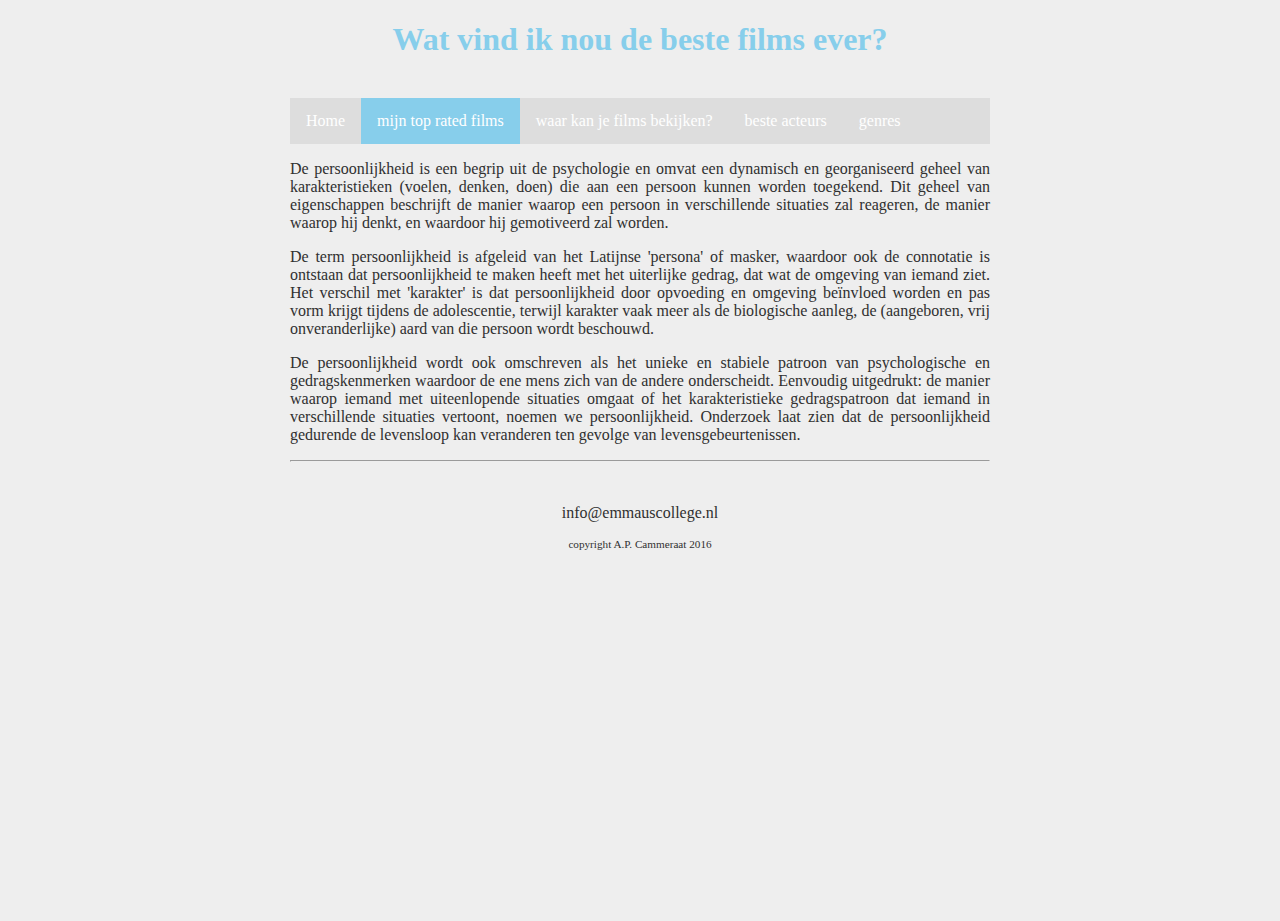
==== toprated.html @ 5ad248bd "Create toprated.html" ====
<!DOCTYPE html>

<html>

    <head>
        <link rel="stylesheet" href="style.css" />
        <title>jada website films</title>
        <meta charset="utf-8" />
    </head>
    
    <body>
        <main>
            <header>
                <h1>Wat vind ik nou de beste films ever?</h1>
                <br>
            </header>
            
            <nav>
                <ul>
                    <li><a href="index.html">Home</a></li>
                    <li><a class="active" href="toprated.html">mijn top rated films</a></li>
                    <li><a href="servers.html">waar kan je films bekijken?</a></li>
                    <li><a href="acteurs.html">beste acteurs</a></li>
                    <li><a href="genres.html">genres</a></li>
                </ul>
            </nav>
            
            
            <article>
                <div class=rated>
                <p>De persoonlijkheid is een begrip uit de psychologie en omvat een dynamisch en georganiseerd geheel van karakteristieken (voelen, denken, doen) die aan een persoon kunnen worden toegekend. Dit geheel van eigenschappen beschrijft de manier waarop een persoon in verschillende situaties zal reageren, de manier waarop hij denkt, en waardoor hij gemotiveerd zal worden.</p>
                <p>De term persoonlijkheid is afgeleid van het Latijnse 'persona' of masker, waardoor ook de connotatie is ontstaan dat persoonlijkheid te maken heeft met het uiterlijke gedrag, dat wat de omgeving van iemand ziet. Het verschil met 'karakter' is dat persoonlijkheid door opvoeding en omgeving beïnvloed worden en pas vorm krijgt tijdens de adolescentie, terwijl karakter vaak meer als de biologische aanleg, de (aangeboren, vrij onveranderlijke) aard van die persoon wordt beschouwd.</p>
                <p>De persoonlijkheid wordt ook omschreven als het unieke en stabiele patroon van psychologische en gedragskenmerken waardoor de ene mens zich van de andere onderscheidt. Eenvoudig uitgedrukt: de manier waarop iemand met uiteenlopende situaties omgaat of het karakteristieke gedragspatroon dat iemand in verschillende situaties vertoont, noemen we persoonlijkheid. Onderzoek laat zien dat de persoonlijkheid gedurende de levensloop kan veranderen ten gevolge van levensgebeurtenissen.</p>
                </div>
            </article>
        
            <footer>
                <hr/>
                <br>
                <p>info@emmauscollege.nl</p>
                <p class="smalltext">copyright A.P. Cammeraat 2016</p>
                <br>
            </footer>
        
        </main>
    
    </body>

</html>
---- style.css ----
/* Basislayout */

html, body {
    height: 100%;
    padding: 0;
    background-color: #EEEEEE;  
    
    color: #303030;
    font: Verdana, Arial, Sans-Serif;
}


main {
    margin: 0 auto;
    width: 700px;
    position: relative;
}


article {
    text-align: justify;
}


header {
    color: skyblue;
    text-align: center;
}


footer {
    text-align: center;
    padding-bottom: 10px;
}


/* specifieke stijlen */

img.zweefLinks {
    float: left;
    margin-right: 15px;
}

.smalltext {
    font-size: 0.7em;
}

a {
    color: skyblue;
    text-decoration: none;
}

a:hover {
    text-decoration: underline;
}


/* navigatiebalk */
nav ul {
    list-style-type: none;
    margin: auto;
    padding: 0;
    background-color: #dddddd;
    overflow: hidden;
}

nav ul li {
    float: left;
}

nav li a {
    display: block;
    color: white;
    text-align: center;
    padding: 14px 16px;
    text-decoration: none;
}

nav li a:hover {
    background-color: #aaaaaa;
}

nav li a.active {
    background-color: skyblue;
}
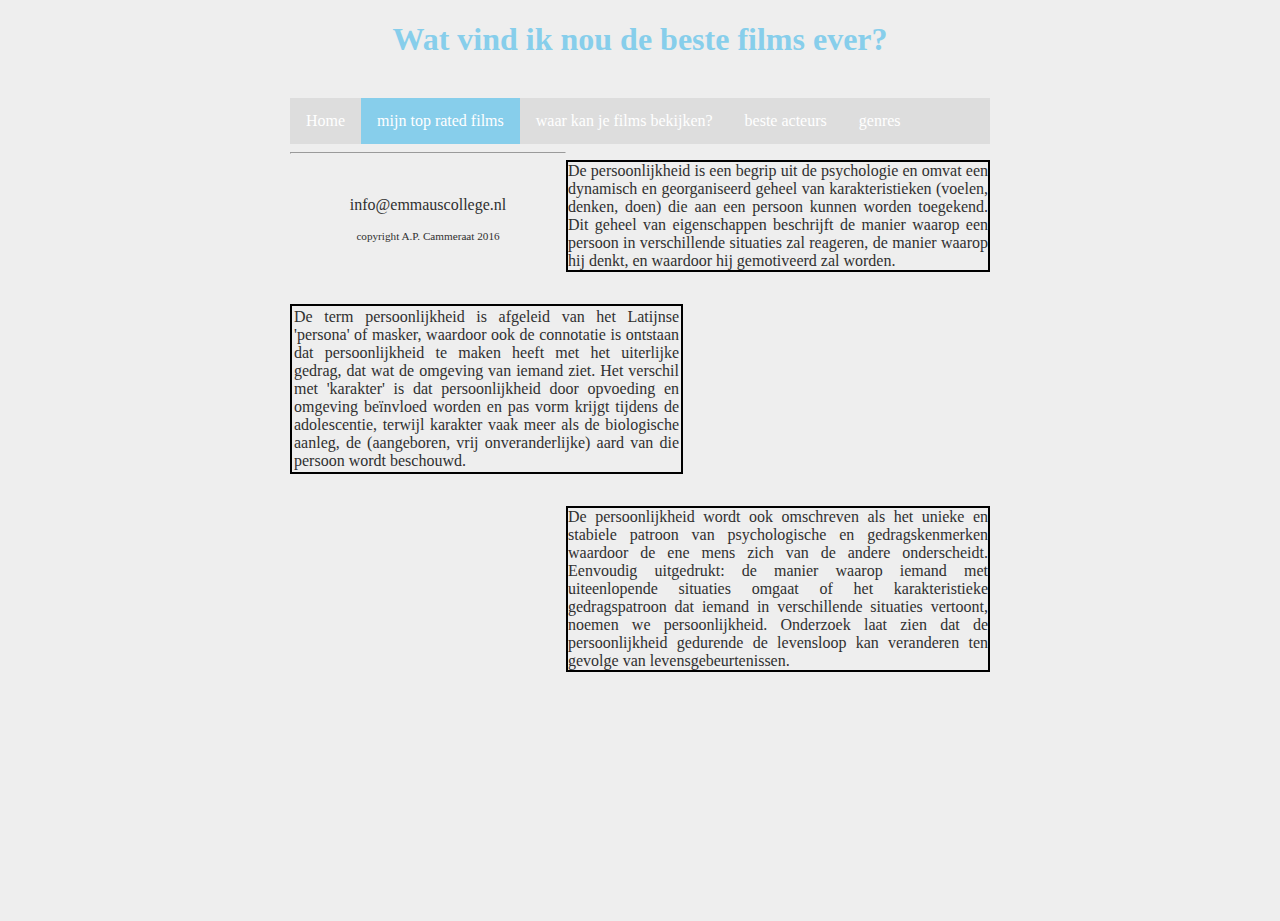
==== commit b4c78d24: "hhgg" ====
--- a/toprated.html
+++ b/toprated.html
@@ -27,10 +27,10 @@
             
             
             <article>
-                <div class=rated>
-                <p>De persoonlijkheid is een begrip uit de psychologie en omvat een dynamisch en georganiseerd geheel van karakteristieken (voelen, denken, doen) die aan een persoon kunnen worden toegekend. Dit geheel van eigenschappen beschrijft de manier waarop een persoon in verschillende situaties zal reageren, de manier waarop hij denkt, en waardoor hij gemotiveerd zal worden.</p>
-                <p>De term persoonlijkheid is afgeleid van het Latijnse 'persona' of masker, waardoor ook de connotatie is ontstaan dat persoonlijkheid te maken heeft met het uiterlijke gedrag, dat wat de omgeving van iemand ziet. Het verschil met 'karakter' is dat persoonlijkheid door opvoeding en omgeving beïnvloed worden en pas vorm krijgt tijdens de adolescentie, terwijl karakter vaak meer als de biologische aanleg, de (aangeboren, vrij onveranderlijke) aard van die persoon wordt beschouwd.</p>
-                <p>De persoonlijkheid wordt ook omschreven als het unieke en stabiele patroon van psychologische en gedragskenmerken waardoor de ene mens zich van de andere onderscheidt. Eenvoudig uitgedrukt: de manier waarop iemand met uiteenlopende situaties omgaat of het karakteristieke gedragspatroon dat iemand in verschillende situaties vertoont, noemen we persoonlijkheid. Onderzoek laat zien dat de persoonlijkheid gedurende de levensloop kan veranderen ten gevolge van levensgebeurtenissen.</p>
+                <div class="rated">
+                <p class="rechts">De persoonlijkheid is een begrip uit de psychologie en omvat een dynamisch en georganiseerd geheel van karakteristieken (voelen, denken, doen) die aan een persoon kunnen worden toegekend. Dit geheel van eigenschappen beschrijft de manier waarop een persoon in verschillende situaties zal reageren, de manier waarop hij denkt, en waardoor hij gemotiveerd zal worden.</p>
+                <p class="links">De term persoonlijkheid is afgeleid van het Latijnse 'persona' of masker, waardoor ook de connotatie is ontstaan dat persoonlijkheid te maken heeft met het uiterlijke gedrag, dat wat de omgeving van iemand ziet. Het verschil met 'karakter' is dat persoonlijkheid door opvoeding en omgeving beïnvloed worden en pas vorm krijgt tijdens de adolescentie, terwijl karakter vaak meer als de biologische aanleg, de (aangeboren, vrij onveranderlijke) aard van die persoon wordt beschouwd.</p>
+                <p class="rechts">De persoonlijkheid wordt ook omschreven als het unieke en stabiele patroon van psychologische en gedragskenmerken waardoor de ene mens zich van de andere onderscheidt. Eenvoudig uitgedrukt: de manier waarop iemand met uiteenlopende situaties omgaat of het karakteristieke gedragspatroon dat iemand in verschillende situaties vertoont, noemen we persoonlijkheid. Onderzoek laat zien dat de persoonlijkheid gedurende de levensloop kan veranderen ten gevolge van levensgebeurtenissen.</p>
                 </div>
             </article>
         
--- a/style.css
+++ b/style.css
@@ -1,4 +1,5 @@
 /* Basislayout */
+
 
 html, body {
     height: 100%;
@@ -41,8 +42,24 @@
     margin-right: 15px;
 }
 
+.rechts {
+    width: 60%;
+    float: right;
+    border: 2px solid black;
+    
+}
+
+.links {
+    width: 55%;
+    float: left;
+    border: 2px solid black;
+    padding: 2px;
+
+}
+
 .smalltext {
     font-size: 0.7em;
+    
 }
 
 a {
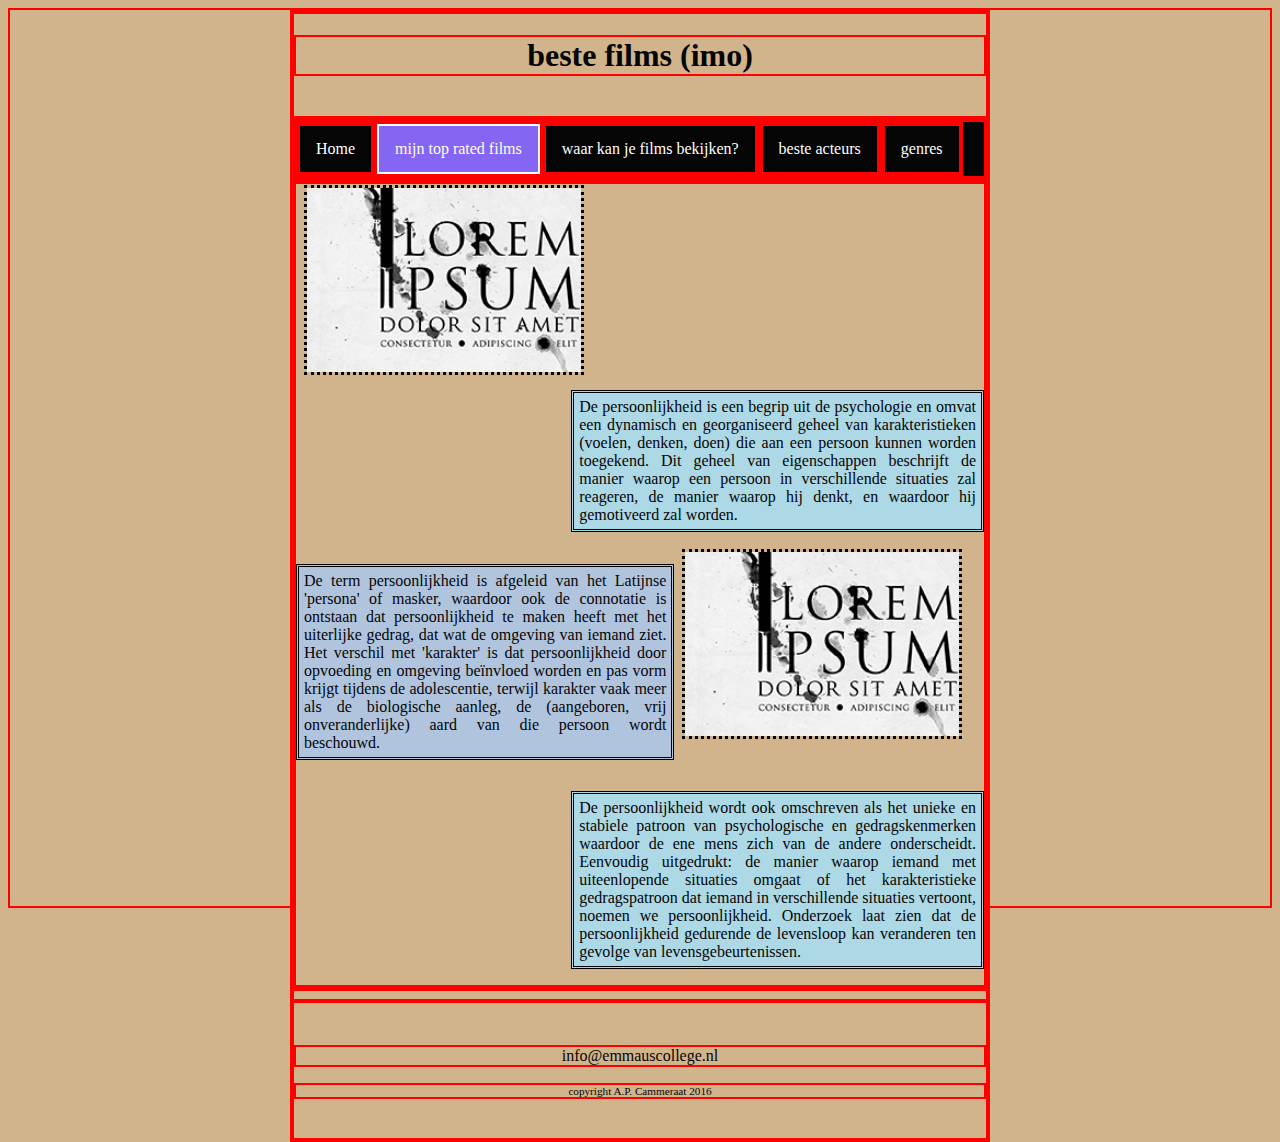
==== commit 97e6d46a: "update 7" ====
--- a/toprated.html
+++ b/toprated.html
@@ -11,7 +11,7 @@
     <body>
         <main>
             <header>
-                <h1>Wat vind ik nou de beste films ever?</h1>
+                <h1>beste films (imo)</h1>
                 <br>
             </header>
             
@@ -28,8 +28,10 @@
             
             <article>
                 <div class="rated">
+                    <img class="plaatje" src="afbeeldingen/loremipsum.jpg">
                 <p class="rechts">De persoonlijkheid is een begrip uit de psychologie en omvat een dynamisch en georganiseerd geheel van karakteristieken (voelen, denken, doen) die aan een persoon kunnen worden toegekend. Dit geheel van eigenschappen beschrijft de manier waarop een persoon in verschillende situaties zal reageren, de manier waarop hij denkt, en waardoor hij gemotiveerd zal worden.</p>
                 <p class="links">De term persoonlijkheid is afgeleid van het Latijnse 'persona' of masker, waardoor ook de connotatie is ontstaan dat persoonlijkheid te maken heeft met het uiterlijke gedrag, dat wat de omgeving van iemand ziet. Het verschil met 'karakter' is dat persoonlijkheid door opvoeding en omgeving beïnvloed worden en pas vorm krijgt tijdens de adolescentie, terwijl karakter vaak meer als de biologische aanleg, de (aangeboren, vrij onveranderlijke) aard van die persoon wordt beschouwd.</p>
+                    <img class="plaatje" src="afbeeldingen/loremipsum.jpg">
                 <p class="rechts">De persoonlijkheid wordt ook omschreven als het unieke en stabiele patroon van psychologische en gedragskenmerken waardoor de ene mens zich van de andere onderscheidt. Eenvoudig uitgedrukt: de manier waarop iemand met uiteenlopende situaties omgaat of het karakteristieke gedragspatroon dat iemand in verschillende situaties vertoont, noemen we persoonlijkheid. Onderzoek laat zien dat de persoonlijkheid gedurende de levensloop kan veranderen ten gevolge van levensgebeurtenissen.</p>
                 </div>
             </article>
--- a/style.css
+++ b/style.css
@@ -1,12 +1,21 @@
-/* Basislayout */
+/* Basisinstellingen */
+*
 
 
+/* Basislayout */
+* {
+    overflow:hidden; /* zorgt dat boz hoogte krijgt van wt erin zit */
+    box-sizing:border-box; /* zorgt dat padding en border binnen afmetgin van box vallen */
+    border: 2px solid red;
+}
+
 html, body {
+    overflow:visible;
     height: 100%;
     padding: 0;
-    background-color: #EEEEEE;  
+    background-color:tan;  
     
-    color: #303030;
+    color: #050505;
     font: Verdana, Arial, Sans-Serif;
 }
 
@@ -15,6 +24,7 @@
     margin: 0 auto;
     width: 700px;
     position: relative;
+    background-color:tan;
 }
 
 
@@ -24,14 +34,17 @@
 
 
 header {
-    color: skyblue;
+    color: rgb(5, 5, 5);
     text-align: center;
 }
+
 
 
 footer {
     text-align: center;
     padding-bottom: 10px;
+    
+    
 }
 
 
@@ -40,20 +53,39 @@
 img.zweefLinks {
     float: left;
     margin-right: 15px;
+    border: 3px dotted black;
+    padding: 1px;
+}
+
+.plaatje {
+    float: left;
+    margin-top: 1px;
+    margin-left:8px;
+    overflow:hidden;
+    border: 3px dotted black;
+    height:190px;
 }
 
 .rechts {
     width: 60%;
     float: right;
-    border: 2px solid black;
+    border: 3px double black;
+    padding: 5px;
+    background-color: lightblue;
+    font-family:'Times New Roman', Times, serif;
+    margin-top: 15px;
+   
     
 }
 
 .links {
     width: 55%;
     float: left;
-    border: 2px solid black;
-    padding: 2px;
+    border: 3px double black;
+    padding: 5px;
+    background-color: lightsteelblue;
+    font-family:'Times New Roman', Times, serif
+    
 
 }
 
@@ -77,7 +109,7 @@
     list-style-type: none;
     margin: auto;
     padding: 0;
-    background-color: #dddddd;
+    background-color: #050505;
     overflow: hidden;
 }
 
@@ -98,7 +130,8 @@
 }
 
 nav li a.active {
-    background-color: skyblue;
+    background-color: rgb(132, 102, 243);
+    border: 2px solid white;
 }
 
 
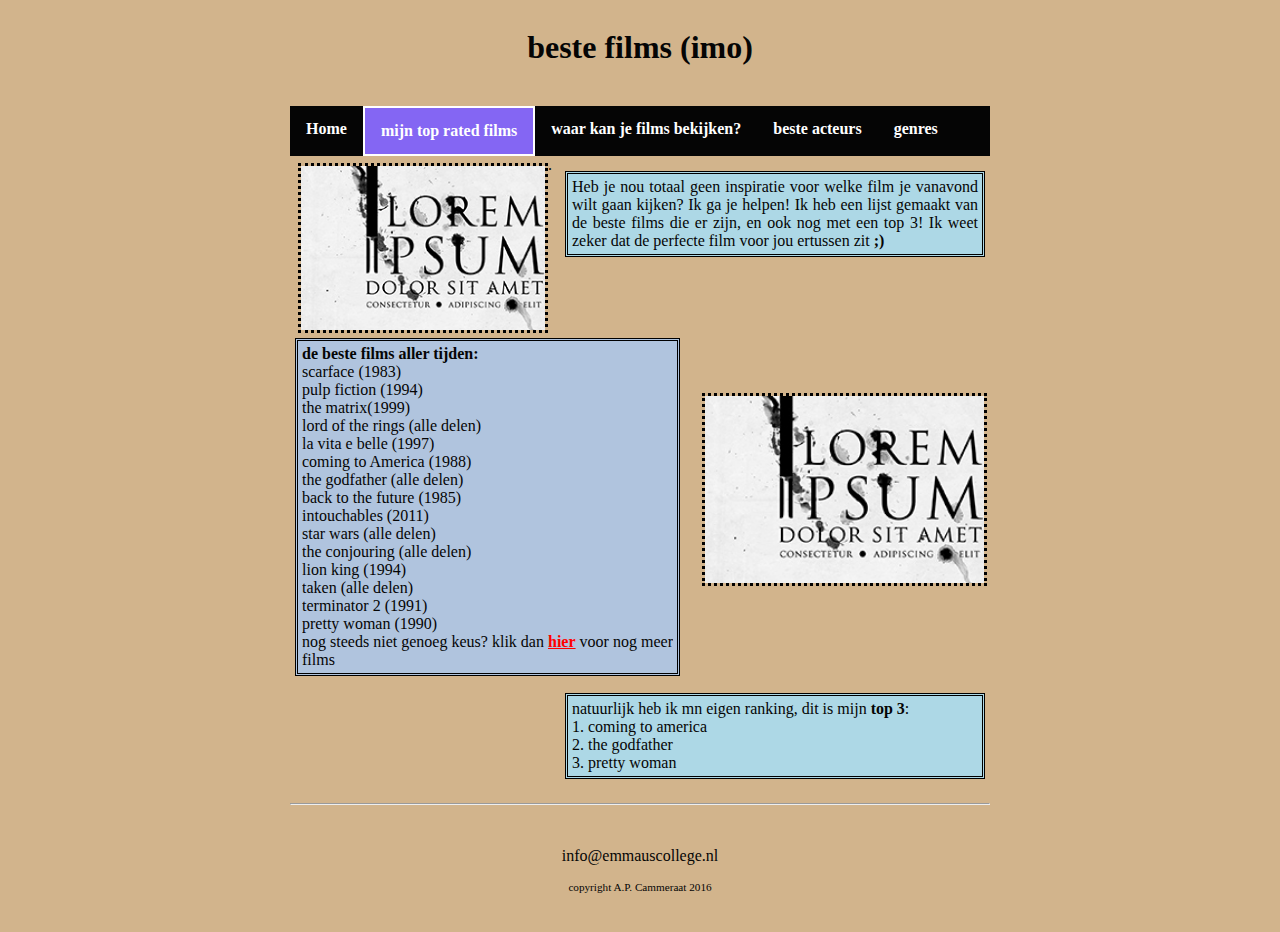
==== commit c8394e75: "update 12" ====
--- a/toprated.html
+++ b/toprated.html
@@ -29,12 +29,35 @@
             <article>
                 <div class="rated">
                     <img class="plaatje" src="afbeeldingen/loremipsum.jpg">
-                <p class="rechts">De persoonlijkheid is een begrip uit de psychologie en omvat een dynamisch en georganiseerd geheel van karakteristieken (voelen, denken, doen) die aan een persoon kunnen worden toegekend. Dit geheel van eigenschappen beschrijft de manier waarop een persoon in verschillende situaties zal reageren, de manier waarop hij denkt, en waardoor hij gemotiveerd zal worden.</p>
-                <p class="links">De term persoonlijkheid is afgeleid van het Latijnse 'persona' of masker, waardoor ook de connotatie is ontstaan dat persoonlijkheid te maken heeft met het uiterlijke gedrag, dat wat de omgeving van iemand ziet. Het verschil met 'karakter' is dat persoonlijkheid door opvoeding en omgeving beïnvloed worden en pas vorm krijgt tijdens de adolescentie, terwijl karakter vaak meer als de biologische aanleg, de (aangeboren, vrij onveranderlijke) aard van die persoon wordt beschouwd.</p>
-                    <img class="plaatje" src="afbeeldingen/loremipsum.jpg">
-                <p class="rechts">De persoonlijkheid wordt ook omschreven als het unieke en stabiele patroon van psychologische en gedragskenmerken waardoor de ene mens zich van de andere onderscheidt. Eenvoudig uitgedrukt: de manier waarop iemand met uiteenlopende situaties omgaat of het karakteristieke gedragspatroon dat iemand in verschillende situaties vertoont, noemen we persoonlijkheid. Onderzoek laat zien dat de persoonlijkheid gedurende de levensloop kan veranderen ten gevolge van levensgebeurtenissen.</p>
+                <p class="rechts">Heb je nou totaal geen inspiratie voor welke film je vanavond wilt gaan kijken? Ik ga je helpen! Ik heb een lijst gemaakt van de beste films die er zijn, en ook nog met een top 3! Ik weet zeker dat de perfecte film voor jou ertussen zit <strong>;)</strong></p>.
+               <ul class="links">
+                   <strong>de beste films aller tijden:</strong>
+                <li>scarface (1983)</li>
+                <li>pulp fiction (1994)</li>
+                <li>the matrix(1999)</li>
+                <li>lord of the rings (alle delen)</li>
+                <li>la vita e belle (1997)</li>
+                <li>coming to America (1988)</li>
+                <li>the godfather (alle delen)</li>
+                <li>back to the future (1985)</li>
+                <li>intouchables (2011)</li>
+                <li>star wars (alle delen)</li>
+                <li>the conjouring (alle delen)</li>
+                <li>lion king (1994)</li>
+                <li>taken (alle delen)</li>
+                <li>terminator 2 (1991)</li>
+                <li>pretty woman (1990)</li>
+                <li>nog steeds niet genoeg keus? klik dan <a href="https://www.moviemeter.nl/toplijst/film/1/top-250-beste-films-aller-tijden">hier</a> voor nog meer films</li>
+                </ul>
+                    <img class="plaatje2" src="afbeeldingen/loremipsum.jpg">
+                <ol class="rechts">natuurlijk heb ik mn eigen ranking, dit is mijn <strong>top 3</strong>:
+                <li>1. coming to america</li>
+                <li>2. the godfather</li>
+                <li>3. pretty woman</li>
+                </ol>
                 </div>
             </article>
+
         
             <footer>
                 <hr/>
--- a/style.css
+++ b/style.css
@@ -6,7 +6,7 @@
 * {
     overflow:hidden; /* zorgt dat boz hoogte krijgt van wt erin zit */
     box-sizing:border-box; /* zorgt dat padding en border binnen afmetgin van box vallen */
-    border: 2px solid red;
+    border: 2px solid re
 }
 
 html, body {
@@ -14,7 +14,6 @@
     height: 100%;
     padding: 0;
     background-color:tan;  
-    
     color: #050505;
     font: Verdana, Arial, Sans-Serif;
 }
@@ -51,41 +50,68 @@
 /* specifieke stijlen */
 
 img.zweefLinks {
-    float: left;
-    margin-right: 15px;
+    float: right;
+    margin-right: 6px;
+    margin-top: 5px;
     border: 3px dotted black;
     padding: 1px;
+    width: 240px;
+    
+    
+}
+
+p.text1 { 
+    border: 3px double black;
+    padding: 4px;
+    background-color:rgb(142, 214, 190);
+    width:60%;
+    float:none;
+    margin-top:5px;
+    margin-left:20px;
+    text-align:center;
 }
 
 .plaatje {
     float: left;
-    margin-top: 1px;
+    margin-top: 7px;
     margin-left:8px;
-    overflow:hidden;
     border: 3px dotted black;
-    height:190px;
+    width: 250px;
+}
+
+.plaatje2 {
+    float: right;
+    overflow:auto;
+    margin-top:-285px;
+    margin-bottom:60px;
+    margin-right:3px;
+    border: 3px dotted black;
+    width: 285px;
 }
 
 .rechts {
     width: 60%;
     float: right;
     border: 3px double black;
-    padding: 5px;
+    padding: 4px;
     background-color: lightblue;
     font-family:'Times New Roman', Times, serif;
     margin-top: 15px;
-   
-    
+    margin-right:5px;
 }
+
 
 .links {
     width: 55%;
-    float: left;
+    float:left;
     border: 3px double black;
-    padding: 5px;
+    padding: 4px;
     background-color: lightsteelblue;
-    font-family:'Times New Roman', Times, serif
-    
+    font-family:'Times New Roman', Times, serif;
+    margin-bottom: 2px;
+    margin-top:5px;
+    margin-right:60px;
+    margin-left: 5px;
 
 }
 
@@ -95,8 +121,9 @@
 }
 
 a {
-    color: skyblue;
-    text-decoration: none;
+    color: red;
+    text-decoration:underline;
+    font-weight:bold;
 }
 
 a:hover {
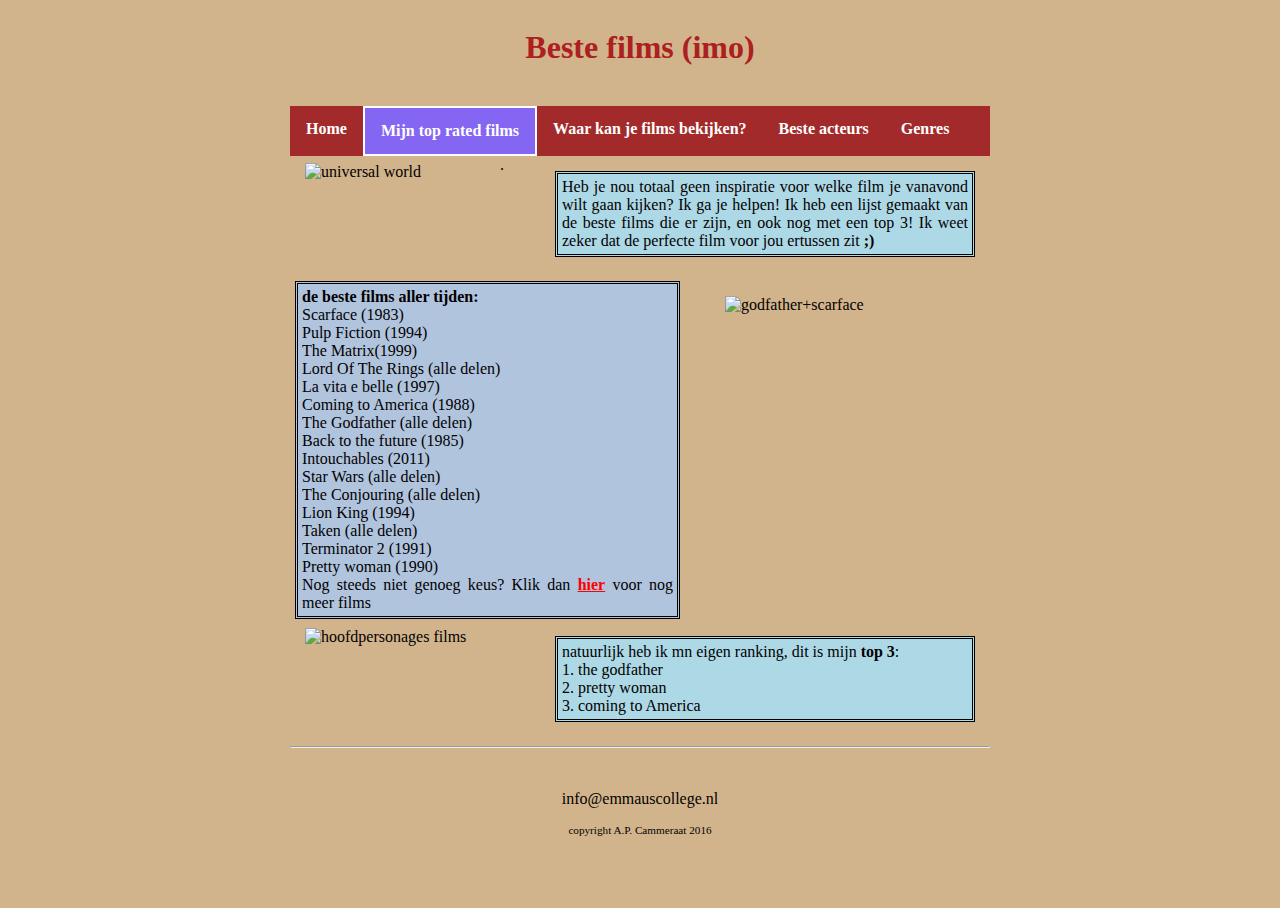
==== commit 34ed5538: "update blij" ====
--- a/toprated.html
+++ b/toprated.html
@@ -11,49 +11,60 @@
     <body>
         <main>
             <header>
-                <h1>beste films (imo)</h1>
+                <h1>Beste films (imo)</h1>
                 <br>
             </header>
+
+            <style>
+                body, article, html {
+                  background-image: url('https://st3.depositphotos.com/1115174/14582/v/450/depositphotos_145823823-stockillustratie-afbeelding-van-een-filmrol-stripe.jpg');
+                  background-attachment: fixed;
+                  background-repeat: no-repeat;
+                  background-size: cover;
+                  background-size: 100% 100%;
+                }
+                </style>
             
             <nav>
                 <ul>
                     <li><a href="index.html">Home</a></li>
-                    <li><a class="active" href="toprated.html">mijn top rated films</a></li>
-                    <li><a href="servers.html">waar kan je films bekijken?</a></li>
-                    <li><a href="acteurs.html">beste acteurs</a></li>
-                    <li><a href="genres.html">genres</a></li>
+                    <li><a class="active" href="toprated.html">Mijn top rated films</a></li>
+                    <li><a href="servers.html">Waar kan je films bekijken?</a></li>
+                    <li><a href="acteurs.html">Beste acteurs</a></li>
+                    <li><a href="genres.html">Genres</a></li>
                 </ul>
             </nav>
             
             
             <article>
                 <div class="rated">
-                    <img class="plaatje" src="afbeeldingen/loremipsum.jpg">
+                    <img class="plaatje" src="https://i.gifer.com/LHkW.gif" alt="universal world" style="width:195px;">
                 <p class="rechts">Heb je nou totaal geen inspiratie voor welke film je vanavond wilt gaan kijken? Ik ga je helpen! Ik heb een lijst gemaakt van de beste films die er zijn, en ook nog met een top 3! Ik weet zeker dat de perfecte film voor jou ertussen zit <strong>;)</strong></p>.
                <ul class="links">
                    <strong>de beste films aller tijden:</strong>
-                <li>scarface (1983)</li>
-                <li>pulp fiction (1994)</li>
-                <li>the matrix(1999)</li>
-                <li>lord of the rings (alle delen)</li>
-                <li>la vita e belle (1997)</li>
-                <li>coming to America (1988)</li>
-                <li>the godfather (alle delen)</li>
-                <li>back to the future (1985)</li>
-                <li>intouchables (2011)</li>
-                <li>star wars (alle delen)</li>
-                <li>the conjouring (alle delen)</li>
-                <li>lion king (1994)</li>
-                <li>taken (alle delen)</li>
-                <li>terminator 2 (1991)</li>
-                <li>pretty woman (1990)</li>
-                <li>nog steeds niet genoeg keus? klik dan <a href="https://www.moviemeter.nl/toplijst/film/1/top-250-beste-films-aller-tijden">hier</a> voor nog meer films</li>
+                <li>Scarface (1983)</li>
+                <li>Pulp Fiction (1994)</li>
+                <li>The Matrix(1999)</li>
+                <li>Lord Of The Rings (alle delen)</li>
+                <li>La vita e belle (1997)</li>
+                <li>Coming to America (1988)</li>
+                <li>The Godfather (alle delen)</li>
+                <li>Back to the future (1985)</li>
+                <li>Intouchables (2011)</li>
+                <li>Star Wars (alle delen)</li>
+                <li>The Conjouring (alle delen)</li>
+                <li>Lion King (1994)</li>
+                <li>Taken (alle delen)</li>
+                <li>Terminator 2 (1991)</li>
+                <li>Pretty woman (1990)</li>
+                <li>Nog steeds niet genoeg keus? Klik dan <a href="https://www.moviemeter.nl/toplijst/film/1/top-250-beste-films-aller-tijden">hier</a> voor nog meer films</li>
                 </ul>
-                    <img class="plaatje2" src="afbeeldingen/loremipsum.jpg">
+                    <img class="plaatje2" src="https://th.bing.com/th/id/R.eae1e5818839a55c4e081cad8528ca54?rik=ELlR6jnquInp4g&pid=ImgRaw&r=0.jpg" alt="godfather+scarface" style="width:250px">
+                    <img class="plaatje" src="https://www.listchallenges.com/f/lists/15af05b3-59cc-4221-9200-ee9162e35a10.jpg" alt="hoofdpersonages films" style="width:240px;">
                 <ol class="rechts">natuurlijk heb ik mn eigen ranking, dit is mijn <strong>top 3</strong>:
-                <li>1. coming to america</li>
-                <li>2. the godfather</li>
-                <li>3. pretty woman</li>
+                <li>1. the godfather</li>
+                <li>2. pretty woman</li>
+                <li>3. coming to America</li>
                 </ol>
                 </div>
             </article>
--- a/style.css
+++ b/style.css
@@ -14,16 +14,15 @@
     height: 100%;
     padding: 0;
     background-color:tan;  
-    color: #050505;
+    color: #030000;
     font: Verdana, Arial, Sans-Serif;
 }
-
 
 main {
     margin: 0 auto;
     width: 700px;
     position: relative;
-    background-color:tan;
+    background-color:ta;
 }
 
 
@@ -33,7 +32,7 @@
 
 
 header {
-    color: rgb(5, 5, 5);
+    color: rgb(172, 32, 32);
     text-align: center;
 }
 
@@ -48,16 +47,29 @@
 
 
 /* specifieke stijlen */
+/* homepage */
+img.zweeflinks {
+    float: left;
+    margin-left:20px;
+    margin-top: 25px;
+    padding: 1px;
+    height:150px;
+    }
 
-img.zweefLinks {
+img.zweefrechts {
     float: right;
-    margin-right: 6px;
-    margin-top: 5px;
-    border: 3px dotted black;
+    margin-left:15px;
+    margin-top: 26px;
     padding: 1px;
-    width: 240px;
-    
-    
+    height:150px;
+    }    
+
+img.homepage {
+    float: right;
+    margin-right: 15px;
+    margin-top:50px;
+    padding: 1px;
+    width: 240px
 }
 
 p.text1 { 
@@ -65,28 +77,27 @@
     padding: 4px;
     background-color:rgb(142, 214, 190);
     width:60%;
-    float:none;
-    margin-top:5px;
+    float:left;
+    margin-top:15px;
     margin-left:20px;
     text-align:center;
 }
 
+/* CSS voor de subpaginas */
 .plaatje {
     float: left;
     margin-top: 7px;
-    margin-left:8px;
-    border: 3px dotted black;
+    margin-left:15px;
     width: 250px;
 }
 
 .plaatje2 {
     float: right;
     overflow:auto;
-    margin-top:-285px;
-    margin-bottom:60px;
-    margin-right:3px;
-    border: 3px dotted black;
-    width: 285px;
+    margin-top:-325px;
+    margin-bottom:30px;
+    margin-right:15px;
+    width: 240px;
 }
 
 .rechts {
@@ -97,7 +108,7 @@
     background-color: lightblue;
     font-family:'Times New Roman', Times, serif;
     margin-top: 15px;
-    margin-right:5px;
+    margin-right:15px;
 }
 
 
@@ -109,7 +120,7 @@
     background-color: lightsteelblue;
     font-family:'Times New Roman', Times, serif;
     margin-bottom: 2px;
-    margin-top:5px;
+    margin-top:8px;
     margin-right:60px;
     margin-left: 5px;
 
@@ -120,6 +131,7 @@
     
 }
 
+/* link */
 a {
     color: red;
     text-decoration:underline;
@@ -136,7 +148,7 @@
     list-style-type: none;
     margin: auto;
     padding: 0;
-    background-color: #050505;
+    background-color: #a32a2a;
     overflow: hidden;
 }
 
